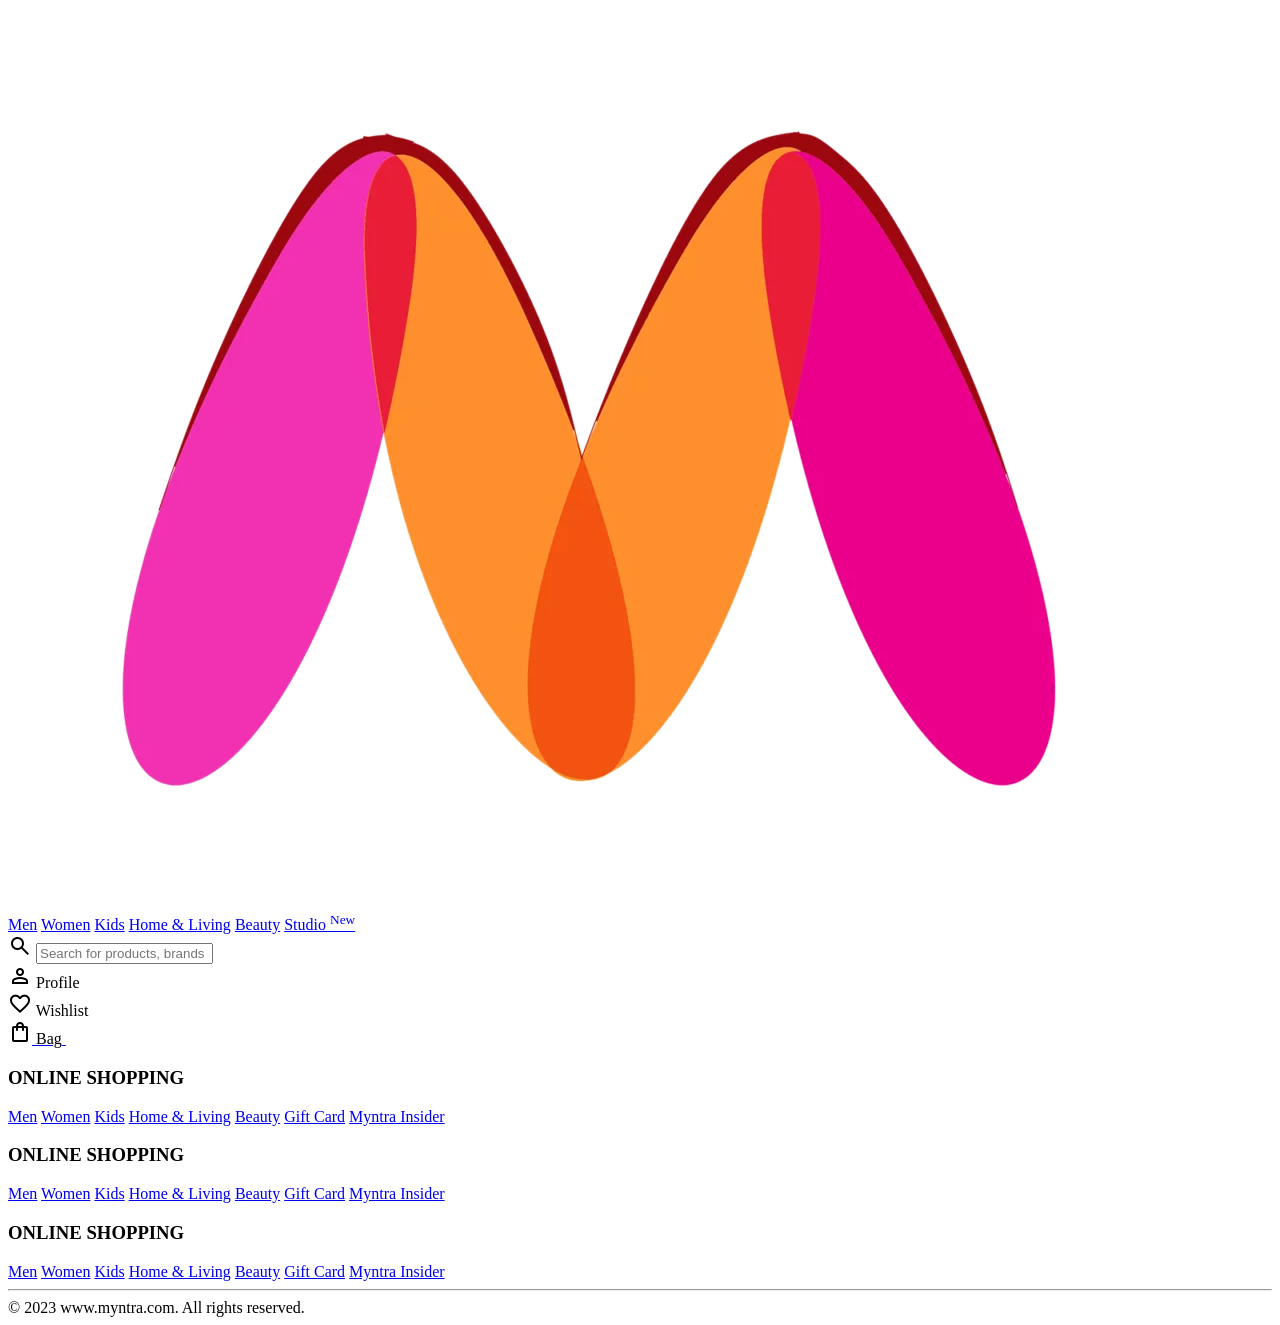
==== index.html @ 06006218 "Add files via upload" ====
<!DOCTYPE html>
<html lang="en">
<head>
    <title>Myntra Functional Clone</title>
    <link rel="stylesheet" href="css/index.css">
    <link rel="stylesheet" href="https://fonts.googleapis.com/css2?family=Material+Symbols+Outlined:opsz,wght,FILL,GRAD@20..48,100..700,0..1,-50..200" />
</head>
<body>
    <header>
        <div class="logo_container">
            <a href="#"><img class="myntra_home" src="images/myntra_logo.webp" alt="Myntra Home"></a>
        </div>
        <nav class="nav_bar">
            <a href="#">Men</a>
            <a href="#">Women</a>
            <a href="#">Kids</a>
            <a href="#">Home & Living</a>
            <a href="#">Beauty</a>
            <a href="#">Studio <sup>New</sup></a>
        </nav>
        <div class="search_bar">
            <span class="material-symbols-outlined search_icon">search</span>
            <input class="search_input" placeholder="Search for products, brands and more">
        </div>
        <div class="action_bar">
            <div class="action_container">
                <span class="material-symbols-outlined action_icon">person</span>
                <span class="action_name">Profile</span>
            </div>

            <div class="action_container">
                <span class="material-symbols-outlined action_icon">favorite</span>
                <span class="action_name">Wishlist</span>
            </div>

            <a class="action_container" href="pages/bag.html">
                <span class="material-symbols-outlined action_icon" style=" color: black;">shopping_bag</span>
                <span class="action_name" style="color: black;">Bag</span>
                <span class="bag-item-count">0</span>
            </a>
        </div>
    </header>
    <main>
        <div class="items-container">
       
        </div>
    </main>
    <footer>
        <div class="footer_container">
            <div class="footer_column">
                <h3>ONLINE SHOPPING</h3>

                <a href="#">Men</a>
                <a href="#">Women</a>
                <a href="#">Kids</a>
                <a href="#">Home & Living</a>
                <a href="#">Beauty</a>
                <a href="#">Gift Card</a>
                <a href="#">Myntra Insider</a>
            </div>

            <div class="footer_column">
                <h3>ONLINE SHOPPING</h3>

                <a href="#">Men</a>
                <a href="#">Women</a>
                <a href="#">Kids</a>
                <a href="#">Home & Living</a>
                <a href="#">Beauty</a>
                <a href="#">Gift Card</a>
                <a href="#">Myntra Insider</a>
            </div>

            <div class="footer_column">
                <h3>ONLINE SHOPPING</h3>

                <a href="#">Men</a>
                <a href="#">Women</a>
                <a href="#">Kids</a>
                <a href="#">Home & Living</a>
                <a href="#">Beauty</a>
                <a href="#">Gift Card</a>
                <a href="#">Myntra Insider</a>
            </div>
        </div>
        <hr>

        <div class="copyright">
            © 2023 www.myntra.com. All rights reserved.
        </div>
    </footer>
    <script src="data/items.js"></script>
<script src="Scripts/index.js"></script>
</body>
</html>
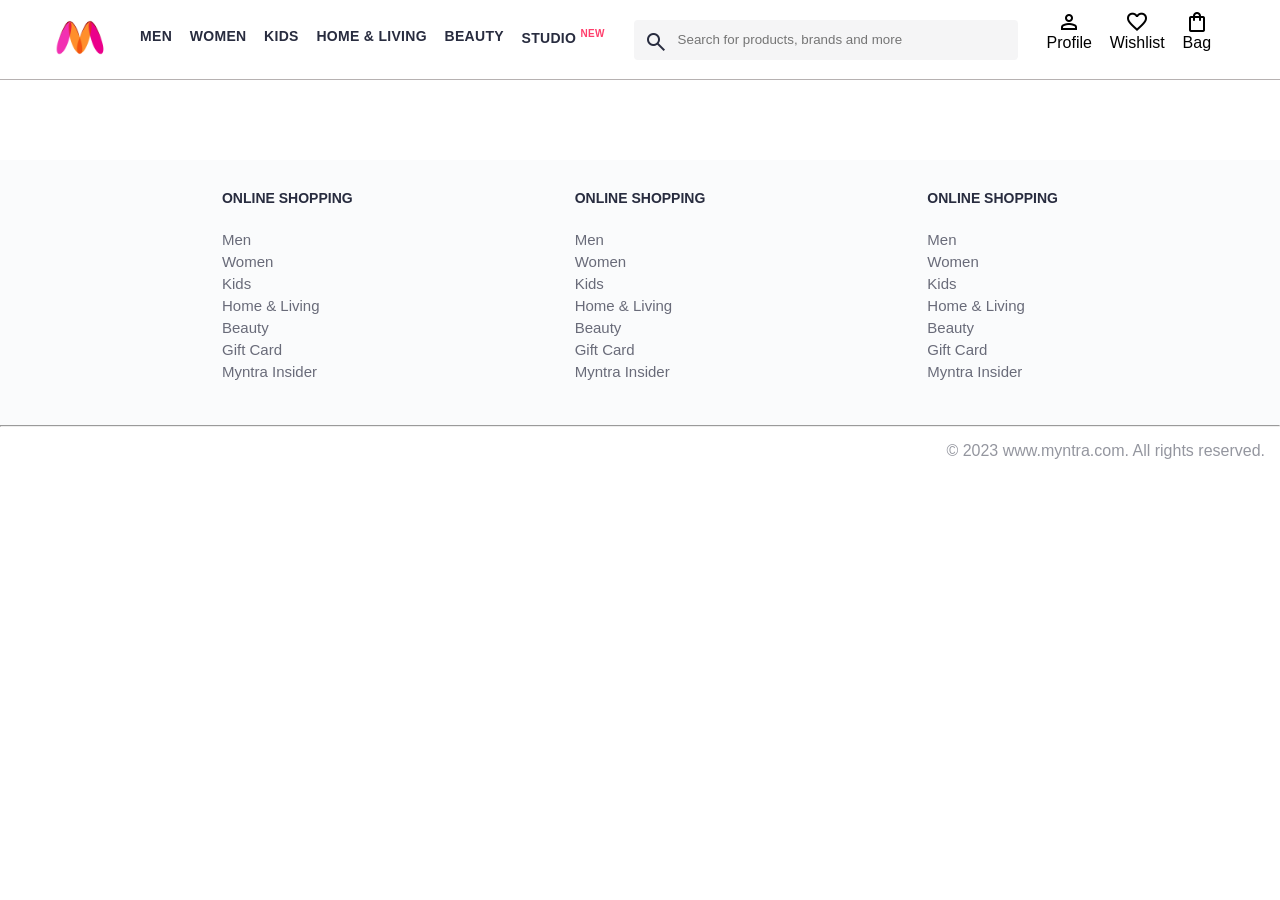
==== commit 51f00899: "Update stylesheet link path to uppercase 'CSS'" ====
--- a/index.html
+++ b/index.html
@@ -2,7 +2,7 @@
 <html lang="en">
 <head>
     <title>Myntra Functional Clone</title>
-    <link rel="stylesheet" href="css/index.css">
+    <link rel="stylesheet" href="CSS/index.css">
     <link rel="stylesheet" href="https://fonts.googleapis.com/css2?family=Material+Symbols+Outlined:opsz,wght,FILL,GRAD@20..48,100..700,0..1,-50..200" />
 </head>
 <body>
@@ -92,4 +92,4 @@
     <script src="data/items.js"></script>
 <script src="Scripts/index.js"></script>
 </body>
-</html>+</html>
--- a/CSS/index.css
+++ b/CSS/index.css
@@ -0,0 +1,328 @@
+/***************** Item Page CSS **************************/
+/*.action_container {
+    text-decoration: none;
+}
+a.action_container:link {
+    color:black;
+}
+.item-details {
+    cursor: pointer;
+    width: 250px;
+    margin: 10px;
+}
+.stars {
+    font-size: 12px;
+    font-weight: 700;
+    text-align: left;
+}
+.company {
+    font-size: 18px;
+    font-weight: 700;
+    line-height: 1;
+    color: #282c3f;
+    margin-bottom: 6px;
+    overflow: hidden;
+    text-overflow: ellipsis;
+    white-space: nowrap;
+    margin-top: 20px;
+}
+.item-name {
+    color: #535766;
+    font-size: 16px;
+    line-height: 1;
+    margin-bottom: 0;
+    margin-top: 0;
+    overflow: hidden;
+    text-overflow: ellipsis;
+    white-space: nowrap;
+    font-weight: 400;
+    display: block;
+}
+.price-container {
+    margin-top: 10px;
+}
+.current-price {
+    font-size: 14px;
+    font-weight: 700;
+    color: #282c3f;
+}
+.original-price {
+    text-decoration: line-through;
+    color: #7e818c;
+    font-weight: 400;
+    margin-left: 5px;
+    font-size: 12px;
+}
+.discount-percentage {
+    color: #ff905a;
+    font-weight: 400;
+    font-size: 12px;
+    margin-left: 5px;
+}
+.btn-bag {
+    background-color: lightgreen;
+    border: none;
+    padding: 5px 15px;
+    border-radius: 10px;
+    width: 100%;
+    margin-top: 7px;
+    font-size: 20px;
+    cursor: pointer;
+}
+.bag-items {
+    background-color: #f16565;
+    white-space: nowrap;
+    text-align: center;
+    line-height: 18px;
+    padding: 0 6px;
+    height: 18px;
+    position: relative;
+    border-radius: 50%;
+    font-size: 12px;
+    color: #fff;
+    left: 13px;
+    top: -44px;
+    font-weight: 700;
+    cursor: pointer;
+}*/
+
+* {
+    margin: 0;
+    padding: 0;
+    font-family: Assistant,-apple-system,BlinkMacSystemFont,Segoe UI,Roboto,Helvetica,Arial,sans-serif;
+    box-sizing: border-box;
+}
+header {
+    display: flex;
+    background-color: #ffffff;
+    height: 80px;
+    justify-content: space-between;
+    align-items: center;
+    border-bottom: 1px solid #b6b1b1;
+}
+.myntra_home {
+    height: 45px;
+}
+.logo_container {
+    margin-left: 4%;
+}
+.action_bar {
+    margin-right: 4%;
+}
+.nav_bar {
+    display: flex;
+    min-width: 500px;
+    justify-content: space-evenly;
+}
+.nav_bar a {
+    font-size: 14px;
+    letter-spacing: .3px;
+    color: #282c3f;
+    font-weight: 700;
+    text-transform: uppercase;
+    text-decoration: none;
+    padding: 28px 0;
+    border-bottom: 5px solid #ffffff;
+}
+.nav_bar a:hover {
+    border-bottom: 4px solid #f54e77;
+}
+
+.nav_bar a sup {
+    color: #ff3f6c;
+    font-size: 10px;
+}
+
+.search_bar {
+    height: 40px;
+    min-width: 200px;
+    width: 30%;
+    display: flex;
+    align-items: center;
+}
+.search_icon {
+    box-sizing: content-box;
+    height: 20px;
+    padding: 10px;
+
+    background-color: #f5f5f6;
+    color: #282c3f;
+    font-weight: 300;
+    border-radius: 4px 0 0 4px;
+}
+.search_input {
+    color: #696e79;
+    background-color: #f5f5f6;
+    flex-grow: 1;
+    height: 40px;
+    border: 0;
+    border-radius: 0 4px 4px 0;
+}
+
+.action_bar {
+    display: flex;
+    min-width: 200px;
+    justify-content: space-evenly;
+}
+
+.action_container {
+    display: flex;
+    flex-direction: column;
+    align-items: center;
+}
+
+/* Main section */
+.banner_container {
+    margin: 40px 0;
+}
+.banner_image {
+    width: 100%;
+}
+
+.category_heading {
+    text-transform: uppercase;
+    color: #3e4152;
+    letter-spacing: .15em;
+    font-size: 1.8em;
+    margin: 50px 0 10px 30px;
+    max-height: 5em;
+    font-weight: 700;
+}
+
+.category-items ,.items-container {
+    width: 80%;
+    margin: 50px 10%;
+    display: flex;
+    flex-wrap: wrap;
+    justify-content: space-evenly;
+}
+
+.sale_item {
+    width: 250px;
+}
+
+.footer_container {
+    padding: 30px 0px 40px 0px;
+    background: #FAFBFC;
+    display: flex;
+    justify-content: space-evenly;
+}
+
+.footer_column {
+    display: flex;
+    flex-direction: column;
+}
+
+.footer_column h3 {
+    color: #282c3f;
+    font-size: 14px;
+    margin-bottom: 25px;
+}
+
+.footer_column a {
+    color: #696b79;
+    font-size: 15px;
+    text-decoration: none;
+    padding-bottom: 5px;
+}
+
+.copyright {
+    color: #94969f;
+    text-align: end;
+    padding: 15px;
+}
+.items-container{
+width: 80%;
+margin: 40px 10%;
+
+}
+.item-container{
+width: 250px;
+margin: 10px;
+}
+.item-image{
+width: 100%;
+}
+.rating{
+font-size: 12px;
+font-weight: 700;
+}
+.company-name{
+color: #282c3f;
+margin-top: 15px;
+    padding: 0 20px 0 0;
+    font-size: 24px;
+    font-weight: 700;
+    line-height: 1;
+}
+.item-name{
+    color: #535766;
+    font-size: 14px;
+    line-height: 1;
+    margin-bottom: 0;
+    margin-top: 0;
+    overflow: hidden;
+    text-overflow: ellipsis;
+    white-space: nowrap;
+    font-weight: 400;
+    display: block;
+}
+.price{
+    font-size: 14px;
+    line-height: 15px;
+    color: #282c3f;
+    white-space: nowrap;
+}
+.current-price{
+    font-size: 14px;
+    font-weight: 700;
+    color: #282c3f;
+}
+.original-price{
+    text-decoration: line-through;
+    color: #7e818c;
+    font-weight: 400;
+    margin-left: 5px;
+    font-size: 12px;
+}
+.discount{
+    color: #ff905a;
+    font-weight: 400;
+    font-size: 12px;
+    margin-left: 5px;
+}
+.btn-add-bag{
+width: 100%;
+margin-top: 8px;
+font-size: 18px;
+background-color: lightgreen;
+border: none;
+padding: 5px 15px;
+border-radius: 10px;
+border-radius: 10px;
+cursor: pointer ;
+
+}
+.bag-item-count{
+    background-color: #f16565;
+    white-space: nowrap;
+    text-align: center;
+    line-height: 18px;
+    padding: 0 6px;
+    height: 18px;
+    position: relative;
+    border-radius: 50%;
+    font-size: 12px;
+    color: #fff;
+    left: 13px;
+    top: -44px;
+    font-weight: 700;
+    cursor: pointer;
+}
+
+.action_container {
+    text-decoration: none;
+}
+a.action_container:link {
+    color:black;
+}
